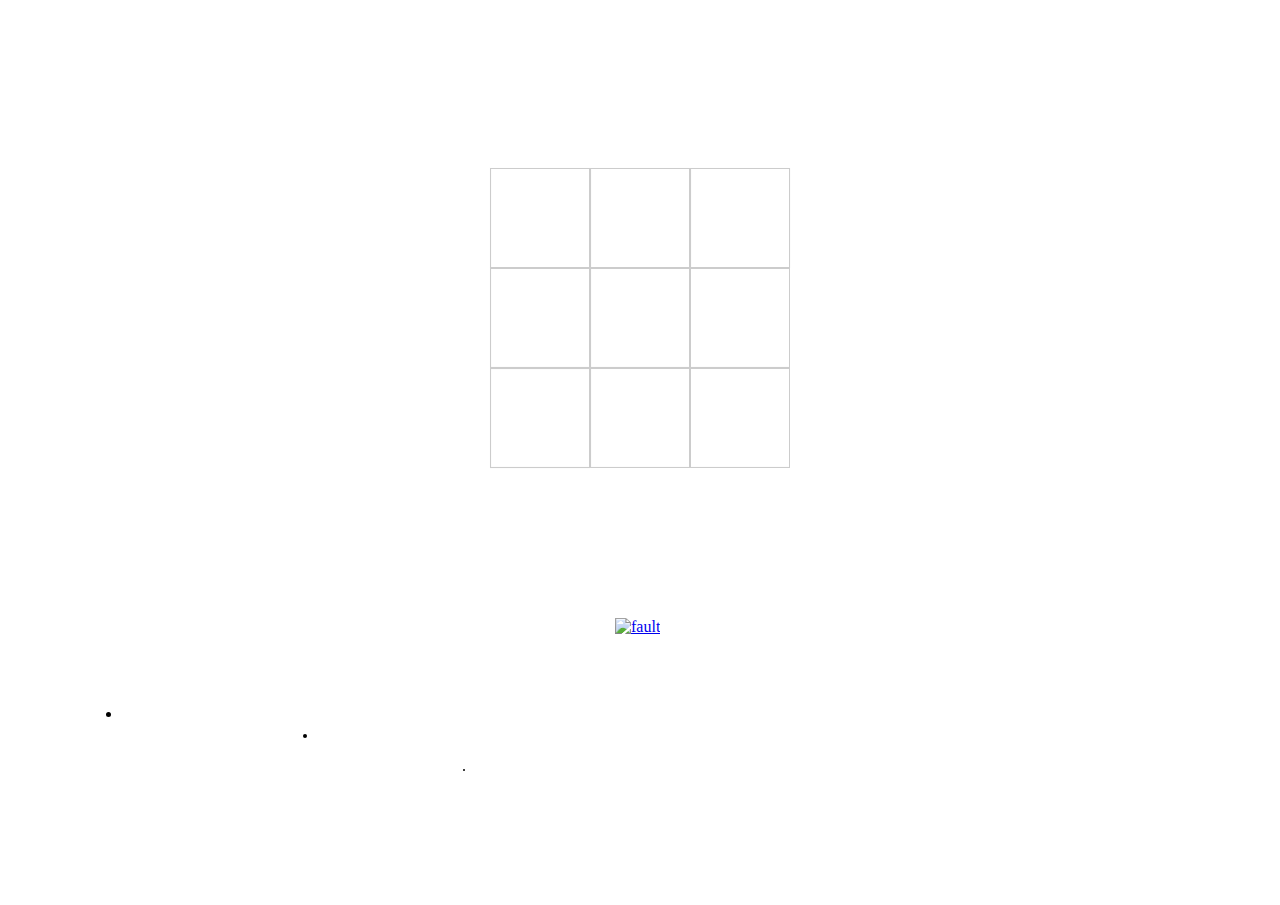
==== index.html @ fa72f15e "Add files via upload" ====
<!DOCTYPE html>
<html lang="en">
<head>
	<meta charset="UTF-8">
	<title>纪念一周年</title>
	<link rel="stylesheet" type="text/css" href="./jscss/style.css">
	<script type="text/javascript" src="./jscss/jquery.js"></script>
		<!-- 图片幻灯片效果-->
		<script type="text/javascript" src="./jscss/roundabout.js"></script>
		<script type="text/javascript" src="./jscss/roundabout_shapes.js"></script>
		<script type="text/javascript" src="./jscss/gallery_init.js"></script>
		<!-- 下雪-->
		<script type="text/javascript" src="./jscss/snowstorm.js"></script>
		<!-- 打字机效果-->		
		<script type="text/javascript" src="./jscss/text.js"></script>
		<!-- 画爱心-->
		<script type="text/javascript" src="./jscss/ga.js" async=""></script>
		<script type="text/javascript" src="./jscss/heart.js"></script>
		<!-- 移动div-->
		<script type="text/javascript" src="./jscss/move.js"></script>
		<!-- 显示时间 -->
		<script type="text/javascript" src="./jscss/time.js"></script>
		
	<style type="text/css">
		*{
			margin:0;
			padding: 0;
		}
		.container{
			width: 300px;
			height: 300px;
			/*border: 1px solid #000;*/
			margin: 150px auto;
			perspective: 2000000px;
			animation: fade 4s ease-in 12s;
			animation-fill-mode: forwards;
			
		}
		@keyframes fade{
			0%{
				opacity: 1;
				display: all;
			}
			50%{
				opacity: 0.5;
				display: all;
			}
			100%{
				opacity: 0;
				display: none;
			}
		}
		.box{
			width:300px;
			height:300px;
			/*contral child*/
			transform-style: preserve-3d;
			/*transform: rotateX(45deg) rotateY(45deg);*/
			animation: rotate 4s linear infinite;

		}
		
		@keyframes rotate{
			0%{
				transform: rotateX(0deg) rotateY(0deg);
			}
			100%{
				transform: rotateX(360deg) rotateY(360deg);
			}

		}
		.box-page{
			width: 300px;
			height: 300px;
			/*位置*/
			position: absolute;
			transform-style: preserve-3d;
		}
		.top{
			/*background-color: black;*/
			transform: translateZ(150px);
		}
		.bottom{
			/*background-color: blue;*/
			transform: translateZ(-150px) rotateX(180deg);
		}
		.left{
			/*background-color: pink;*/
			transform: translateX(-150px) rotateY(-90deg);
		}
		.right{
			/*background-color: red;*/
			transform: translateX(150px) rotateY(90deg);
		}
		.before{
			/*background-color: yellow;*/
			transform: translateY(150px) rotateX(-90deg);
		}
		.after{
			/*background-color: orange;*/
			transform: translateY(-150px) rotateX(90deg);
		}
		@keyframes r1{
			0%{
				transform:  scale(1) rotateZ(0deg) rotateX(0deg) ;
			}
			20%{
				transform:  scale(0) rotateZ(720deg) rotateX(720deg) ;
			}
			90%{
				transform:  scale(0) rotateZ(720deg) rotateX(720deg) ;
			}

			100%{
				transform:  scale(1) rotateZ(0deg) rotateX(0deg) );
			}
		}
		.box-page div:nth-child(1){
			animation: r1 6s ease-in ;
		}
		.box-page div:nth-child(2){
			animation: r1 6s ease-in 0.5s;
		}
		.box-page div:nth-child(3){
			animation: r1 6s ease-in 1s;
		}
		.box-page div:nth-child(4){
			animation: r1 6s ease-in 1.5s;
		}
		.box-page div:nth-child(5){
			animation: r1 6s ease-in 2s;
		}
		.box-page div:nth-child(6){
			animation: r1 6s ease-in 2.5s;
		}
		.box-page div:nth-child(7){
			animation: r1 6s ease-in 3s;
		}
		.box-page div:nth-child(8){
			animation: r1 6s ease-in 3.5s;
		}
		.box-page div:nth-child(9){
			animation: r1 6s ease-in 4s;
		}
		#bc{
			width: 50px;height: 50px;margin:10px auto;
			animation: ht 35s linear ;
		}
		@keyframes ht{
			0%{
				opacity: 0; scale:0; display: none;
			}
			60%{
				opacity: 0; scale:0; display: none;
			}
			100%{
				opacity: 1; scale:1; display: all;
			}
		}
	</style>
</head>
<body>
	<!-- <bgsound src="sound/1.mp3" autostart="ture" loop="infinite "> -->
	<embed src="sound/大宝.mp3" width="0" height="0" border="0" loop="ture"></embed>
	<div>
		<div class="container">
			<div class="box">
				<div class="box-page top"></div>
				<div class="box-page bottom"></div>
				<div class="box-page left"></div>
				<div class="box-page right"></div>
				<div class="box-page before"></div>
				<div class="box-page after"></div>
			</div>
		</div>
	</div>
	
	<script type="text/javascript">
		var arr = document.querySelectorAll(".box-page");
		// document.write(arr.length);
		// 遍历
		for(var n=0; n<arr.length; n++)
		{
			// outcycle
			for(var i=0; i<3; i++)
			{
				// incycle
				for(var j=0; j<3; j++){
					var divs = document.createElement("div");
					divs.style.cssText = "width:100px;height: 100px; border:1px solid #ccc; box-sizing: border-box; position: absolute; background-image: url(img/a"+n+".jpg); background-size: 300px 300px;";
					arr[n].appendChild(divs);
					divs.style.left = j*100 + "px";
					divs.style.top = i*100 + "px";
					divs.style.backgroundPositionX = -j*100 + "px";
					divs.style.backgroundPositionY = -i*100 + "px";
				}
			}
		}
	</script>
	<script type="text/javascript">
			setTimeout(makesnake, 42000);
	</script>

	<!-- #myContent -->
		<div id="myContent">
				<span id="blink" style="display: none;">_</span></div>
		<div id="contentToWrite" style="display:none">
			人们都说      <br>
			<br>
				“春天应该暗恋一个人，    <br>
				<br>
				然后夏天和她私奔。”         <br>
				<br>
				如今<br>
				<br>
				我喜欢你已经过了四季，<br>
				<br>
				你说<br>
				<br>
				我们是不是该谈一谈余生了？<br>
				
				
				<br>
				-----------------------我爱你，傻熊<br>
		</div>
		<script type="text/javascript">
			writeContent(true);
		</script>

	<!-- #container -->
		<div id="container">
			<ul id="myRoundabout" class="roundabout-holder" style="padding: 0px; position: relative; z-index: 100;">
		  	<li class="roundabout-moveable-item roundabout-in-focus" current-scale="1.0000" style="position: absolute; left: 122px; top: 87px; width: 350px; height: 200px; opacity: 1; z-index: 400; font-size: 16px;"><img src="./img/a7.jpg" alt=""></li>
			<li class="roundabout-moveable-item" current-scale="0.7927" style="position: absolute; left: -0.4px; top: 110px; width: 277.445px; height: 175.9794px; opacity: 1; z-index: 296; font-size: 12.68px;"><img src="./img/a8.jpg" alt=""></li>
			<li class="roundabout-moveable-item" current-scale="0.4573" style="position: absolute; left: 473.8px; top: 147.2px; width: 160.055px; height: 101.5206px; opacity: 1; z-index: 129; font-size: 7.32px;"><img src="./img/b3.jpg" alt=""></li>
			<li class="roundabout-moveable-item" current-scale="0.4573" style="position: absolute; left: -39.8px; top: 147.2px; width: 160.055px; height: 101.5206px; opacity: 1; z-index: 129; font-size: 7.32px;"><img src="./img/b2.jpg" alt=""></li>
			<li class="roundabout-moveable-item" current-scale="0.7927" style="position: absolute; left: 317px; top: 110px; width: 277.445px; height: 175.9794px; opacity: 1; z-index: 296; font-size: 12.68px;"><img src="./img/a9 (1).jpg" alt=""></li>
		  </ul>
		</div>
		<script type="text/javascript">
			setTimeout(move, 15000);
		</script>
		<div id="bc">
			<a href="rear.html" onclick="show()"><img src="img/b4.gif" width="40px" height="40px" alt="fault"></img></a>
		</div>
		<script type="text/javascript">
			function show()
			{
				alert("你发现了小秘密哦");
			}
		</script>
</body>
</html>
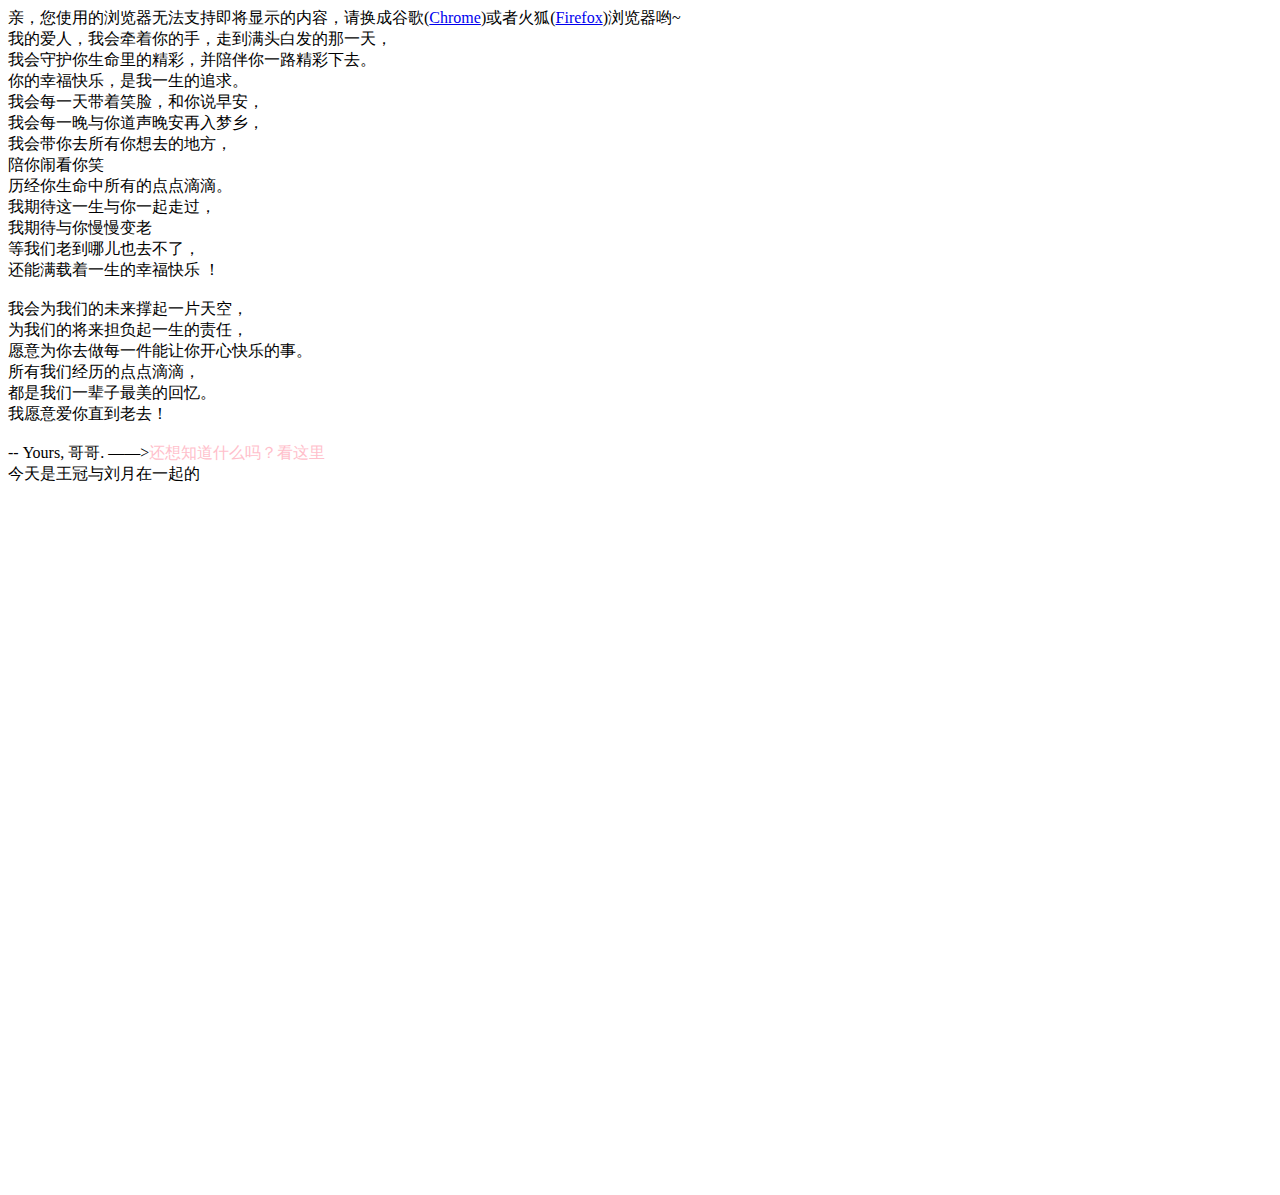
==== commit f12b49d3: "Rename index1.html to index.html" ====
--- a/index.html
+++ b/index.html
@@ -1,253 +1,233 @@
-<!DOCTYPE html>
-<html lang="en">
-<head>
-	<meta charset="UTF-8">
-	<title>纪念一周年</title>
-	<link rel="stylesheet" type="text/css" href="./jscss/style.css">
-	<script type="text/javascript" src="./jscss/jquery.js"></script>
-		<!-- 图片幻灯片效果-->
-		<script type="text/javascript" src="./jscss/roundabout.js"></script>
-		<script type="text/javascript" src="./jscss/roundabout_shapes.js"></script>
-		<script type="text/javascript" src="./jscss/gallery_init.js"></script>
-		<!-- 下雪-->
-		<script type="text/javascript" src="./jscss/snowstorm.js"></script>
-		<!-- 打字机效果-->		
-		<script type="text/javascript" src="./jscss/text.js"></script>
-		<!-- 画爱心-->
-		<script type="text/javascript" src="./jscss/ga.js" async=""></script>
-		<script type="text/javascript" src="./jscss/heart.js"></script>
-		<!-- 移动div-->
-		<script type="text/javascript" src="./jscss/move.js"></script>
-		<!-- 显示时间 -->
-		<script type="text/javascript" src="./jscss/time.js"></script>
-		
-	<style type="text/css">
-		*{
-			margin:0;
-			padding: 0;
-		}
-		.container{
-			width: 300px;
-			height: 300px;
-			/*border: 1px solid #000;*/
-			margin: 150px auto;
-			perspective: 2000000px;
-			animation: fade 4s ease-in 12s;
-			animation-fill-mode: forwards;
-			
-		}
-		@keyframes fade{
-			0%{
-				opacity: 1;
-				display: all;
-			}
-			50%{
-				opacity: 0.5;
-				display: all;
-			}
-			100%{
-				opacity: 0;
-				display: none;
-			}
-		}
-		.box{
-			width:300px;
-			height:300px;
-			/*contral child*/
-			transform-style: preserve-3d;
-			/*transform: rotateX(45deg) rotateY(45deg);*/
-			animation: rotate 4s linear infinite;
-
-		}
-		
-		@keyframes rotate{
-			0%{
-				transform: rotateX(0deg) rotateY(0deg);
-			}
-			100%{
-				transform: rotateX(360deg) rotateY(360deg);
-			}
-
-		}
-		.box-page{
-			width: 300px;
-			height: 300px;
-			/*位置*/
-			position: absolute;
-			transform-style: preserve-3d;
-		}
-		.top{
-			/*background-color: black;*/
-			transform: translateZ(150px);
-		}
-		.bottom{
-			/*background-color: blue;*/
-			transform: translateZ(-150px) rotateX(180deg);
-		}
-		.left{
-			/*background-color: pink;*/
-			transform: translateX(-150px) rotateY(-90deg);
-		}
-		.right{
-			/*background-color: red;*/
-			transform: translateX(150px) rotateY(90deg);
-		}
-		.before{
-			/*background-color: yellow;*/
-			transform: translateY(150px) rotateX(-90deg);
-		}
-		.after{
-			/*background-color: orange;*/
-			transform: translateY(-150px) rotateX(90deg);
-		}
-		@keyframes r1{
-			0%{
-				transform:  scale(1) rotateZ(0deg) rotateX(0deg) ;
-			}
-			20%{
-				transform:  scale(0) rotateZ(720deg) rotateX(720deg) ;
-			}
-			90%{
-				transform:  scale(0) rotateZ(720deg) rotateX(720deg) ;
-			}
-
-			100%{
-				transform:  scale(1) rotateZ(0deg) rotateX(0deg) );
-			}
-		}
-		.box-page div:nth-child(1){
-			animation: r1 6s ease-in ;
-		}
-		.box-page div:nth-child(2){
-			animation: r1 6s ease-in 0.5s;
-		}
-		.box-page div:nth-child(3){
-			animation: r1 6s ease-in 1s;
-		}
-		.box-page div:nth-child(4){
-			animation: r1 6s ease-in 1.5s;
-		}
-		.box-page div:nth-child(5){
-			animation: r1 6s ease-in 2s;
-		}
-		.box-page div:nth-child(6){
-			animation: r1 6s ease-in 2.5s;
-		}
-		.box-page div:nth-child(7){
-			animation: r1 6s ease-in 3s;
-		}
-		.box-page div:nth-child(8){
-			animation: r1 6s ease-in 3.5s;
-		}
-		.box-page div:nth-child(9){
-			animation: r1 6s ease-in 4s;
-		}
-		#bc{
-			width: 50px;height: 50px;margin:10px auto;
-			animation: ht 35s linear ;
-		}
-		@keyframes ht{
-			0%{
-				opacity: 0; scale:0; display: none;
-			}
-			60%{
-				opacity: 0; scale:0; display: none;
-			}
-			100%{
-				opacity: 1; scale:1; display: all;
-			}
-		}
-	</style>
-</head>
-<body>
-	<!-- <bgsound src="sound/1.mp3" autostart="ture" loop="infinite "> -->
-	<embed src="sound/大宝.mp3" width="0" height="0" border="0" loop="ture"></embed>
-	<div>
-		<div class="container">
-			<div class="box">
-				<div class="box-page top"></div>
-				<div class="box-page bottom"></div>
-				<div class="box-page left"></div>
-				<div class="box-page right"></div>
-				<div class="box-page before"></div>
-				<div class="box-page after"></div>
-			</div>
-		</div>
-	</div>
-	
-	<script type="text/javascript">
-		var arr = document.querySelectorAll(".box-page");
-		// document.write(arr.length);
-		// 遍历
-		for(var n=0; n<arr.length; n++)
-		{
-			// outcycle
-			for(var i=0; i<3; i++)
-			{
-				// incycle
-				for(var j=0; j<3; j++){
-					var divs = document.createElement("div");
-					divs.style.cssText = "width:100px;height: 100px; border:1px solid #ccc; box-sizing: border-box; position: absolute; background-image: url(img/a"+n+".jpg); background-size: 300px 300px;";
-					arr[n].appendChild(divs);
-					divs.style.left = j*100 + "px";
-					divs.style.top = i*100 + "px";
-					divs.style.backgroundPositionX = -j*100 + "px";
-					divs.style.backgroundPositionY = -i*100 + "px";
-				}
-			}
-		}
-	</script>
-	<script type="text/javascript">
-			setTimeout(makesnake, 42000);
-	</script>
-
-	<!-- #myContent -->
-		<div id="myContent">
-				<span id="blink" style="display: none;">_</span></div>
-		<div id="contentToWrite" style="display:none">
-			人们都说      <br>
-			<br>
-				“春天应该暗恋一个人，    <br>
-				<br>
-				然后夏天和她私奔。”         <br>
-				<br>
-				如今<br>
-				<br>
-				我喜欢你已经过了四季，<br>
-				<br>
-				你说<br>
-				<br>
-				我们是不是该谈一谈余生了？<br>
-				
-				
-				<br>
-				-----------------------我爱你，傻熊<br>
-		</div>
-		<script type="text/javascript">
-			writeContent(true);
-		</script>
-
-	<!-- #container -->
-		<div id="container">
-			<ul id="myRoundabout" class="roundabout-holder" style="padding: 0px; position: relative; z-index: 100;">
-		  	<li class="roundabout-moveable-item roundabout-in-focus" current-scale="1.0000" style="position: absolute; left: 122px; top: 87px; width: 350px; height: 200px; opacity: 1; z-index: 400; font-size: 16px;"><img src="./img/a7.jpg" alt=""></li>
-			<li class="roundabout-moveable-item" current-scale="0.7927" style="position: absolute; left: -0.4px; top: 110px; width: 277.445px; height: 175.9794px; opacity: 1; z-index: 296; font-size: 12.68px;"><img src="./img/a8.jpg" alt=""></li>
-			<li class="roundabout-moveable-item" current-scale="0.4573" style="position: absolute; left: 473.8px; top: 147.2px; width: 160.055px; height: 101.5206px; opacity: 1; z-index: 129; font-size: 7.32px;"><img src="./img/b3.jpg" alt=""></li>
-			<li class="roundabout-moveable-item" current-scale="0.4573" style="position: absolute; left: -39.8px; top: 147.2px; width: 160.055px; height: 101.5206px; opacity: 1; z-index: 129; font-size: 7.32px;"><img src="./img/b2.jpg" alt=""></li>
-			<li class="roundabout-moveable-item" current-scale="0.7927" style="position: absolute; left: 317px; top: 110px; width: 277.445px; height: 175.9794px; opacity: 1; z-index: 296; font-size: 12.68px;"><img src="./img/a9 (1).jpg" alt=""></li>
-		  </ul>
-		</div>
-		<script type="text/javascript">
-			setTimeout(move, 15000);
-		</script>
-		<div id="bc">
-			<a href="rear.html" onclick="show()"><img src="img/b4.gif" width="40px" height="40px" alt="fault"></img></a>
-		</div>
-		<script type="text/javascript">
-			function show()
-			{
-				alert("你发现了小秘密哦");
-			}
-		</script>
-</body>
-</html>+<!DOCTYPE html PUBLIC "-//W3C//DTD XHTML 1.0 Strict//EN" "http://www.w3.org/TR/xhtml1/DTD/xhtml1-strict.dtd">
+<!-- saved from url=(0027)http://itzoo.info/love.html -->
+<html xml:lang="en" xmlns="http://www.w3.org/1999/xhtml"><head><meta http-equiv="Content-Type" content="text/html; charset=UTF-8">
+        <title>Love</title>
+        
+        <link type="text/css" rel="stylesheet" href="./Love_files/default.css">
+        <script type="text/javascript" src="./Love_files/jquery.min.js"></script>
+        <script type="text/javascript" src="./Love_files/jscex.min.js"></script>
+        <script type="text/javascript" src="./Love_files/jscex-parser.js"></script>
+        <script type="text/javascript" src="./Love_files/jscex-jit.js"></script>
+        <script type="text/javascript" src="./Love_files/jscex-builderbase.min.js"></script>
+        <script type="text/javascript" src="./Love_files/jscex-async.min.js"></script>
+        <script type="text/javascript" src="./Love_files/jscex-async-powerpack.min.js"></script>
+        <script type="text/javascript" src="./Love_files/functions.js" charset="utf-8"></script>
+        <script type="text/javascript" src="./Love_files/love.js" charset="utf-8"></script>
+        <style type="text/css">
+            span a:link{
+                text-decoration: none;
+                color: pink;
+
+            }
+            span a:visit{
+                text-decoration: none;
+                color: black;
+
+            }
+        </style>
+    </head>
+    <body>
+        <div id="main">
+            <div id="error">亲，您使用的浏览器无法支持即将显示的内容，请换成谷歌(<a href="http://www.google.cn/chrome/intl/zh-CN/landing_chrome.html?hl=zh-CN&brand=CHMI">Chrome</a>)或者火狐(<a href="http://firefox.com.cn/download/">Firefox</a>)浏览器哟~</div>
+            <div id="wrap">
+               <div id="text">
+                    <div id="code">                 
+                    <span class="say">我的爱人，我会牵着你的手，走到满头白发的那一天，</span><br>
+                    <span class="say">我会守护你生命里的精彩，并陪伴你一路精彩下去。</span><br>
+                    <span class="say">你的幸福快乐，是我一生的追求。</span><br>
+                    <span class="say">我会每一天带着笑脸，和你说早安，</span><br>
+                     <span class="say">我会每一晚与你道声晚安再入梦乡，</span><br>
+                    <span class="say">我会带你去所有你想去的地方，</span><br>
+                    <span class="say">陪你闹看你笑</span><br>
+                    <span class="say">历经你生命中所有的点点滴滴。</span><br>
+                    <span class="say">我期待这一生与你一起走过，</span><br>
+                    <span class="say">我期待与你慢慢变老</span><br>
+                    <span class="say">等我们老到哪儿也去不了，</span><br>
+                    <span class="say">还能满载着一生的幸福快乐 ！</span><br>
+                    <br>
+                    <span class="say">我会为我们的未来撑起一片天空，</span><br>
+                     <span class="say">为我们的将来担负起一生的责任，</span><br>
+                      <span class="say">愿意为你去做每一件能让你开心快乐的事。</span><br>
+                       <span class="say">所有我们经历的点点滴滴，</span><br>
+                        <span class="say">都是我们一辈子最美的回忆。</span><br>
+                         <span class="say">我愿意爱你直到老去！</span><br>
+                   <br>
+                    <span class="say"><span class="space"></span> -- Yours, 哥哥.    ——><a href="Love.html">还想知道什么吗？看这里</a></span>
+                    </div>
+                </div>
+                <div id="clock-box">
+                   今天是王冠与刘月在一起的
+                        <div id="clock"></div>
+                </div>
+                <canvas id="canvas" width="1100" height="680"></canvas>
+            </div>
+            <!-- <audio src="sound/梁家姑娘.mp3" autoplay="autoplay"></audio> -->
+            <embed src="sound/梁家姑娘.flac" height="0" width="0"></embed>
+        </div>
+    
+    <script>
+    </script>
+
+    <script>
+    (function(){
+        var canvas = $('#canvas');
+
+        if (!canvas[0].getContext) {
+            $("#error").show();
+            return false;
+        }
+
+        var width = canvas.width();
+        var height = canvas.height();
+        
+        canvas.attr("width", width);
+        canvas.attr("height", height);
+
+        var opts = {
+            seed: {
+                x: width / 2 - 20,
+                color: "rgb(190, 26, 37)",
+                scale: 2
+            },
+            branch: [
+                [535, 680, 570, 250, 500, 200, 30, 100, [
+                    [540, 500, 455, 417, 340, 400, 13, 100, [
+                        [450, 435, 434, 430, 394, 395, 2, 40]
+                    ]],
+                    [550, 445, 600, 356, 680, 345, 12, 100, [
+                        [578, 400, 648, 409, 661, 426, 3, 80]
+                    ]],
+                    [539, 281, 537, 248, 534, 217, 3, 40],
+                    [546, 397, 413, 247, 328, 244, 9, 80, [
+                        [427, 286, 383, 253, 371, 205, 2, 40],
+                        [498, 345, 435, 315, 395, 330, 4, 60]
+                    ]],
+                    [546, 357, 608, 252, 678, 221, 6, 100, [
+                        [590, 293, 646, 277, 648, 271, 2, 80]
+                    ]]
+                ]] 
+            ],
+            bloom: {
+                num: 700,
+                width: 1080,
+                height: 650,
+            },
+            footer: {
+                width: 1200,
+                height: 5,
+                speed: 10,
+            }
+        }
+
+        var tree = new Tree(canvas[0], width, height, opts);
+        var seed = tree.seed;
+        var foot = tree.footer;
+        var hold = 1;
+
+        canvas.click(function(e) {
+            var offset = canvas.offset(), x, y;
+            x = e.pageX - offset.left;
+            y = e.pageY - offset.top;
+            if (seed.hover(x, y)) {
+                hold = 0; 
+                canvas.unbind("click");
+                canvas.unbind("mousemove");
+                canvas.removeClass('hand');
+            }
+        }).mousemove(function(e){
+            var offset = canvas.offset(), x, y;
+            x = e.pageX - offset.left;
+            y = e.pageY - offset.top;
+            canvas.toggleClass('hand', seed.hover(x, y));
+        });
+
+        var seedAnimate = eval(Jscex.compile("async", function () {
+            seed.draw();
+            while (hold) {
+                $await(Jscex.Async.sleep(10));
+            }
+            while (seed.canScale()) {
+                seed.scale(0.95);
+                $await(Jscex.Async.sleep(10));
+            }
+            while (seed.canMove()) {
+                seed.move(0, 2);
+                foot.draw();
+                $await(Jscex.Async.sleep(10));
+            }
+        }));
+
+        var growAnimate = eval(Jscex.compile("async", function () {
+            do {
+                tree.grow();
+                $await(Jscex.Async.sleep(10));
+            } while (tree.canGrow());
+        }));
+
+        var flowAnimate = eval(Jscex.compile("async", function () {
+            do {
+                tree.flower(2);
+                $await(Jscex.Async.sleep(10));
+            } while (tree.canFlower());
+        }));
+
+        var moveAnimate = eval(Jscex.compile("async", function () {
+            tree.snapshot("p1", 240, 0, 610, 680);
+            while (tree.move("p1", 500, 0)) {
+                foot.draw();
+                $await(Jscex.Async.sleep(10));
+            }
+            foot.draw();
+            tree.snapshot("p2", 500, 0, 610, 680);
+
+            // 会有闪烁不得意这样做, (＞﹏＜)
+            canvas.parent().css("background", "url(" + tree.toDataURL('image/png') + ")");
+            canvas.css("background", "#ffe");
+            $await(Jscex.Async.sleep(300));
+            canvas.css("background", "none");
+        }));
+
+        var jumpAnimate = eval(Jscex.compile("async", function () {
+            var ctx = tree.ctx;
+            while (true) {
+                tree.ctx.clearRect(0, 0, width, height);
+                tree.jump();
+                foot.draw();
+                $await(Jscex.Async.sleep(25));
+            }
+        }));
+
+        var textAnimate = eval(Jscex.compile("async", function () {
+            var together = new Date();
+            together.setFullYear(2018, 7, 10);
+            together.setHours(20);
+            together.setMinutes(20);
+            together.setSeconds(0);
+            together.setMilliseconds(0);
+
+            $("#code").show().typewriter();
+            $("#clock-box").fadeIn(500);
+            while (true) {
+                timeElapse(together);
+                $await(Jscex.Async.sleep(1000));
+            }
+        }));
+
+        var runAsync = eval(Jscex.compile("async", function () {
+            $await(seedAnimate());
+            $await(growAnimate());
+            $await(flowAnimate());
+            $await(moveAnimate());
+
+            textAnimate().start();
+
+            $await(jumpAnimate());
+        }));
+
+        runAsync().start();
+    })();
+    </script>
+
+
+
+</body></html>
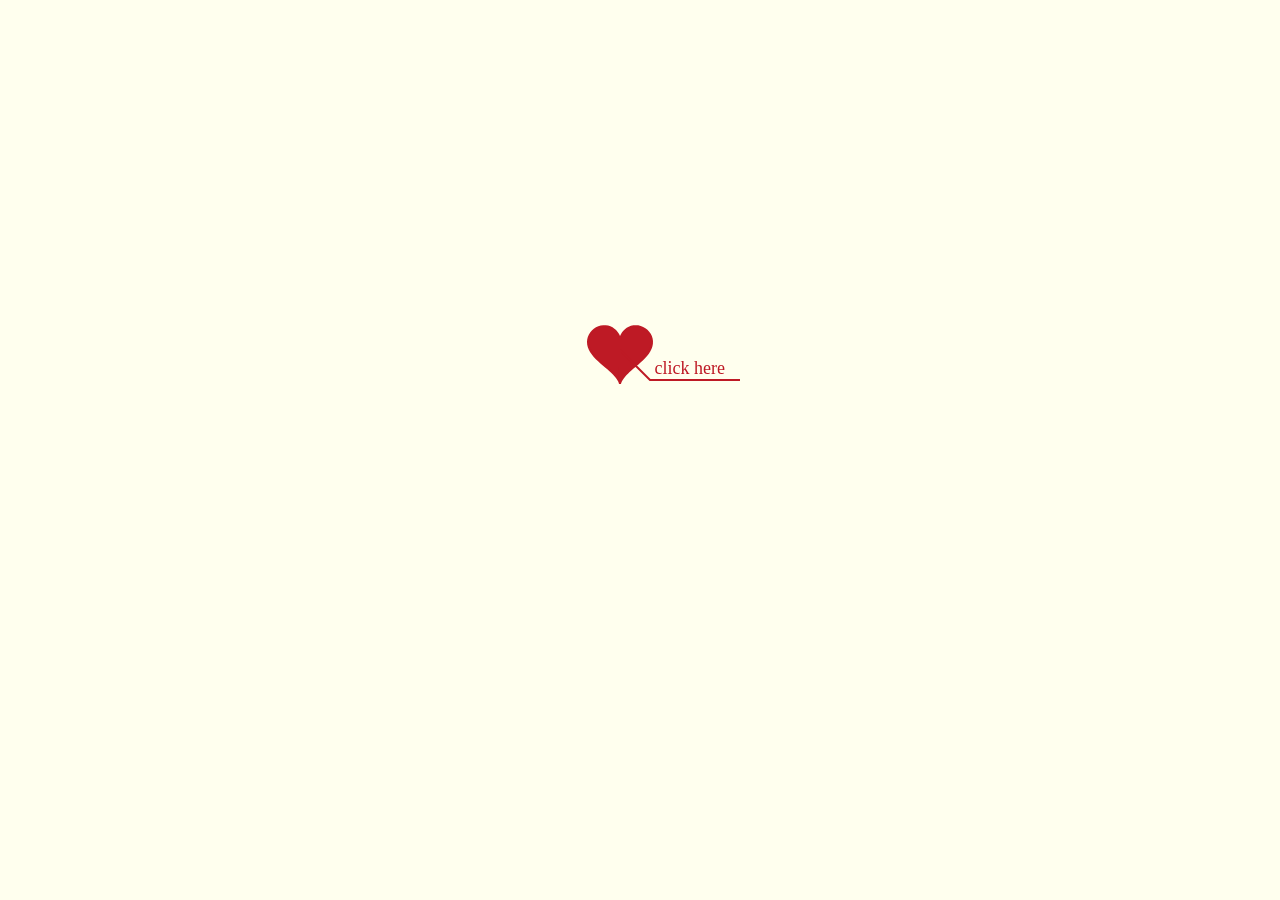
==== commit 0ba67b99: "Update index.html" ====
--- a/index.html
+++ b/index.html
@@ -61,7 +61,8 @@
                 </div>
                 <canvas id="canvas" width="1100" height="680"></canvas>
             </div>
-            <!-- <audio src="sound/梁家姑娘.mp3" autoplay="autoplay"></audio> -->
+            <!-- <audio src="https://music.163.com/m/song?id=863489981
+" autoplay="autoplay"></audio> -->
             <embed src="sound/梁家姑娘.flac" height="0" width="0"></embed>
         </div>
     
--- a/Love_files/default.css
+++ b/Love_files/default.css
@@ -0,0 +1,15 @@
+body{margin:0;padding:0;background:#ffe;font-size:14px;font-family:'微软雅黑','宋体',sans-serif;color:#231F20;overflow:auto}
+a {color:#000;font-size:14px;}
+#main{width:100%;}
+#wrap{position:relative;margin:0 auto;width:1100px;height:680px;margin-top:10px;}
+#text{width:400px;height:425px;left:60px;top:80px;position:absolute;}
+#code{display:none;font-size:16px;}
+#clock-box {position:absolute;left:60px;top:550px;font-size:28px;display:none;}
+#clock-box a {font-size:28px;text-decoration:none;}
+#clock{margin-left:48px;}
+#clock .digit {font-size:64px;}
+#canvas{margin:0 auto;width:1100px;height:680px;}
+#error{margin:0 auto;text-align:center;margin-top:60px;display:none;}
+.hand{cursor:pointer;}
+.say{margin-left:5px; font:"宋体";}
+.space{margin-right:150px;}
